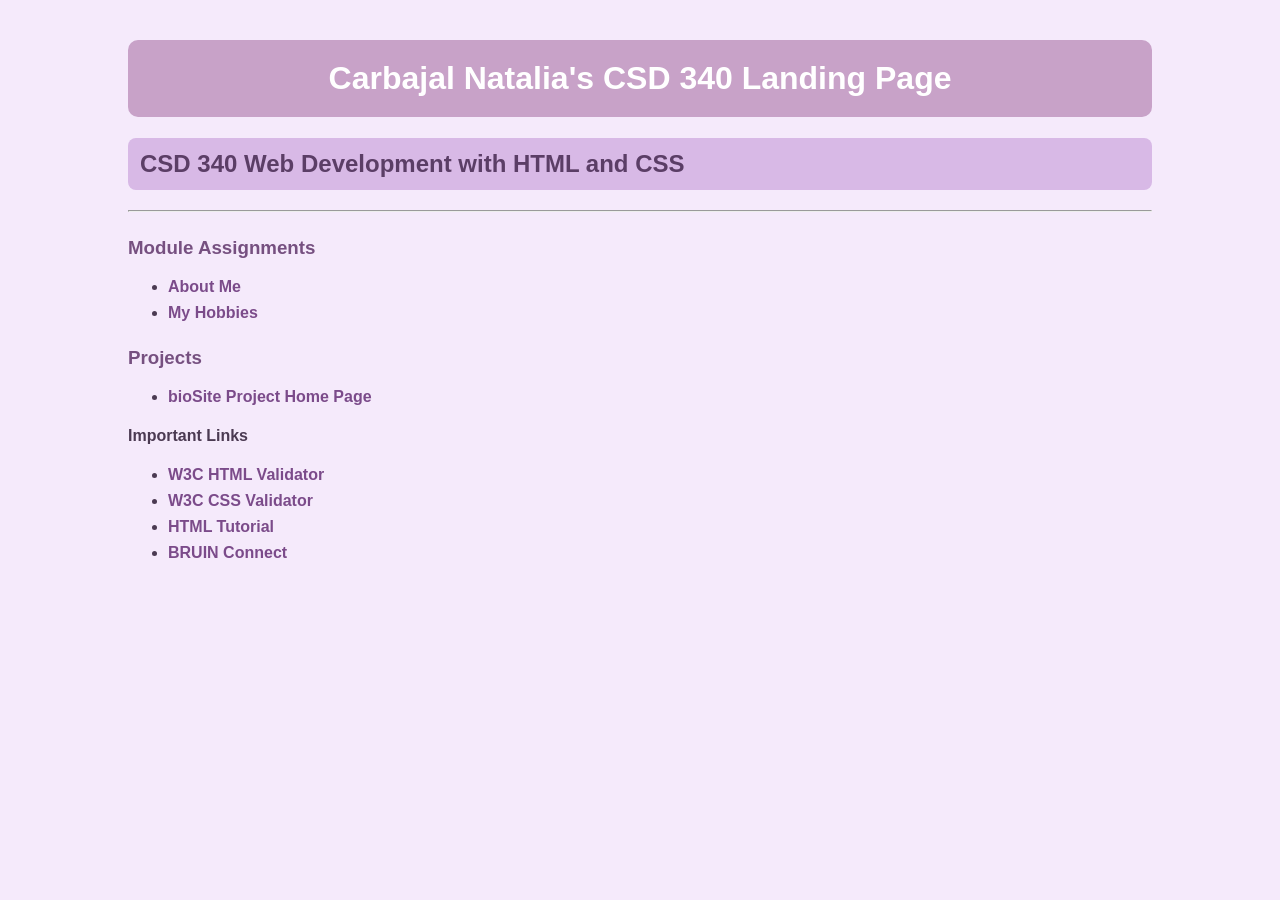
==== index.html @ ea44bbf0 "Add hobbies page and update site" ====
<!-- 
 Name: Natalia Carbajal
 Date: 9/13/2026
 Assignment: Module 6.3
 -->

<!DOCTYPE html>
<html lang="en">
<head>
    <meta name="description" content="Assignment 6.3 - Development of my bioSite project">
    <meta name="keywords" content="html, css, web development, bellevue university">
    <meta name="robots" content="nofollow">
    <meta name="author" content="Natalia Carbajal">

    <title>Carbajal Natalia's CSD 340 Landing Page</title>

    <link href="site.css" type="text/css" rel="stylesheet">
</head>

<body>
    <div id="container">
        <h1>Carbajal Natalia's CSD 340 Landing Page</h1>
        <h2>CSD 340 Web Development with HTML and CSS</h2>
        <hr>

        <h3>Module Assignments</h3>
        <ul>
            <li><a href="aboutMe.html">About Me</a></li>
            <li><a href="hobbies.html">My Hobbies</a></li>


        </ul>

        <h3>Projects</h3>
        <ul>
            <li><a href="">bioSite Project Home Page</a></li>
        </ul>
        <h4>Important Links</h4>

        <ul>
            <li><a href="https://validator.w3.org/">W3C HTML Validator</a></li>
            <li><a href="http://jigsaw.w3.org/css-validator/">W3C CSS Validator</a></li>
            <li><a href="https://www.w3schools.com/html/">HTML Tutorial</a></li>
            <li><a href="https://bruinconnect.bellevue.edu/">BRUIN Connect</a></li>
        </ul>

    </div>
</body>
</html>
---- site.css ----
/*
    Name: Natalia Carbajal
    Date: 9/13/2026
    Assignment: Module 6.3
*/

/* ---------- GENERAL PAGE ---------- */

body {
    background-color: #F5EAFB;
    font-family: Arial, sans-serif;
    color: #4B3A52;
    margin: 0;
}

/* ---------- MAIN CONTAINER ---------- */

#container {
    width: 80%;
    margin: 40px auto;
}

/* ---------- HEADINGS ---------- */

h1 {
    background-color: #C8A2C8;
    color: white;
    text-align: center;
    padding: 20px;
    border-radius: 10px;
}

h2 {
    background-color: #D8B9E6;
    color: #5B3E66;
    padding: 12px;
    border-radius: 8px;
}

h3 {
    color: #765080;
    margin-top: 25px;
}

/* ---------- PARAGRAPHS ---------- */

p {
    line-height: 1.6;
}

/* ---------- LINKS ---------- */

a {
    color: #7B4B8A;
    text-decoration: none;
    font-weight: bold;
}

a:hover {
    color: #B565A7;
    text-decoration: underline;
}

/* ---------- LISTS ---------- */

li {
    margin-bottom: 8px;
}
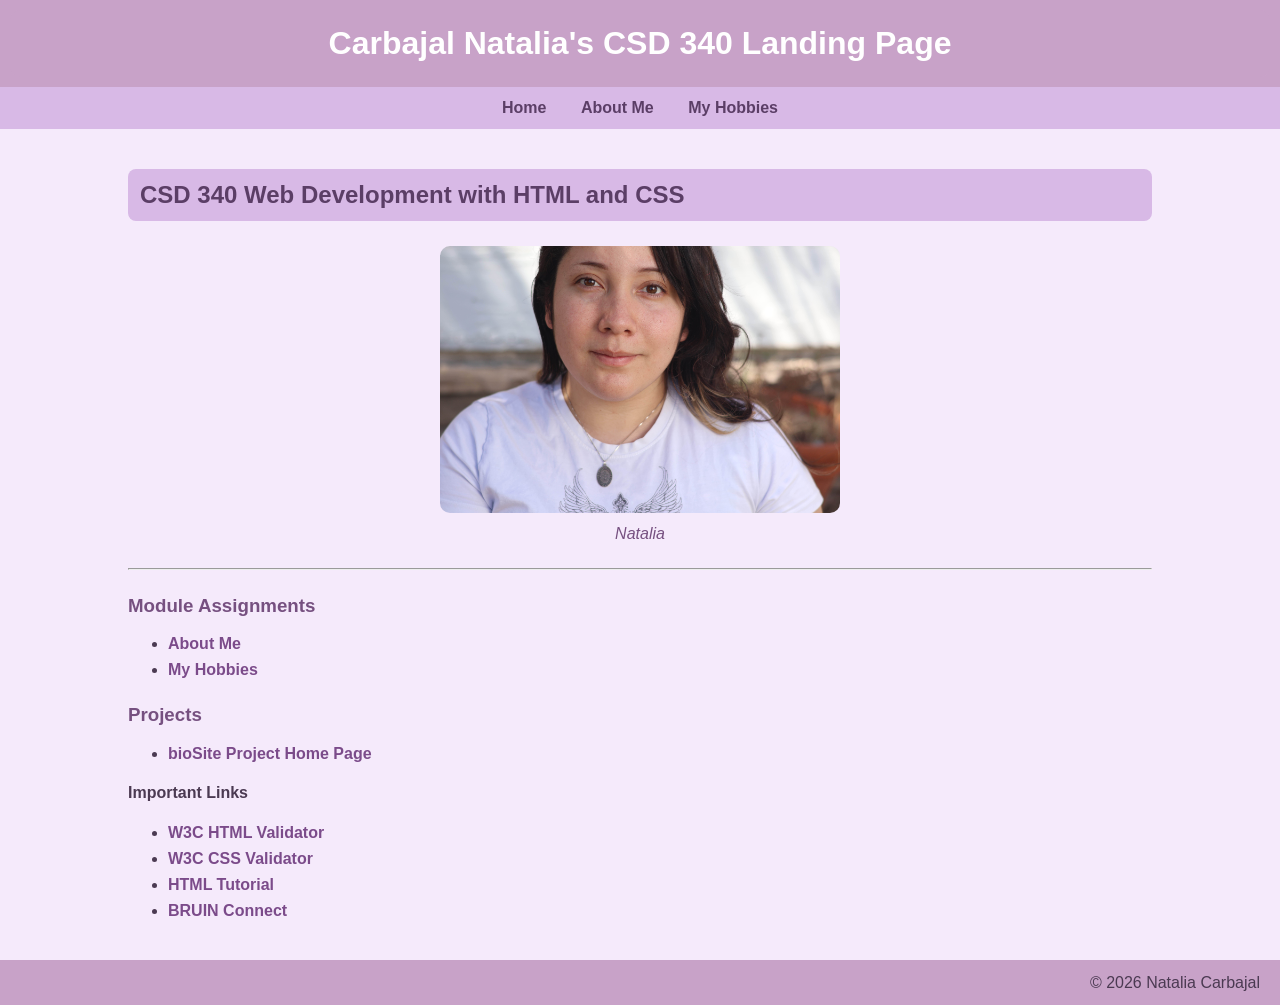
==== commit 7ac6340a: "Update bioSite for Module 7.2" ====
--- a/index.html
+++ b/index.html
@@ -1,14 +1,15 @@
-<!-- 
- Name: Natalia Carbajal
- Date: 9/13/2026
- Assignment: Module 6.3
- -->
+<!--
+    Name: Natalia Carbajal
+    Date: 9/20/2026
+    Assignment: Module 7.2
+-->
 
 <!DOCTYPE html>
 <html lang="en">
+
 <head>
-    <meta name="description" content="Assignment 6.3 - Development of my bioSite project">
-    <meta name="keywords" content="html, css, web development, bellevue university">
+    <meta name="description" content="Natalia's bioSite project">
+    <meta name="keywords" content="html, css, web development, bioSite">
     <meta name="robots" content="nofollow">
     <meta name="author" content="Natalia Carbajal">
 
@@ -18,32 +19,58 @@
 </head>
 
 <body>
-    <div id="container">
+
+    <header>
         <h1>Carbajal Natalia's CSD 340 Landing Page</h1>
-        <h2>CSD 340 Web Development with HTML and CSS</h2>
-        <hr>
+    </header>
 
-        <h3>Module Assignments</h3>
-        <ul>
-            <li><a href="aboutMe.html">About Me</a></li>
-            <li><a href="hobbies.html">My Hobbies</a></li>
+    <nav>
+        <a href="index.html">Home</a>
+        <a href="aboutMe.html">About Me</a>
+        <a href="hobbies.html">My Hobbies</a>
+    </nav>
 
+    <main>
+        <div id="container">
 
-        </ul>
+            <h2>CSD 340 Web Development with HTML and CSS</h2>
 
-        <h3>Projects</h3>
-        <ul>
-            <li><a href="">bioSite Project Home Page</a></li>
-        </ul>
-        <h4>Important Links</h4>
+            <figure>
+                <img src="images/natalia.jpg" alt="Photo of Natalia">
+                <figcaption>Natalia</figcaption>
+            </figure>
 
-        <ul>
-            <li><a href="https://validator.w3.org/">W3C HTML Validator</a></li>
-            <li><a href="http://jigsaw.w3.org/css-validator/">W3C CSS Validator</a></li>
-            <li><a href="https://www.w3schools.com/html/">HTML Tutorial</a></li>
-            <li><a href="https://bruinconnect.bellevue.edu/">BRUIN Connect</a></li>
-        </ul>
+            <hr>
 
-    </div>
+            <h3>Module Assignments</h3>
+
+            <ul>
+                <li><a href="aboutMe.html">About Me</a></li>
+                <li><a href="hobbies.html">My Hobbies</a></li>
+            </ul>
+
+            <h3>Projects</h3>
+
+            <ul>
+                <li><a href="index.html">bioSite Project Home Page</a></li>
+            </ul>
+
+            <h4>Important Links</h4>
+
+            <ul>
+                <li><a href="https://validator.w3.org/">W3C HTML Validator</a></li>
+                <li><a href="http://jigsaw.w3.org/css-validator/">W3C CSS Validator</a></li>
+                <li><a href="https://www.w3schools.com/html/">HTML Tutorial</a></li>
+                <li><a href="https://bruinconnect.bellevue.edu/">BRUIN Connect</a></li>
+            </ul>
+
+        </div>
+    </main>
+
+    <footer>
+        <p>© 2026 Natalia Carbajal</p>
+    </footer>
+
 </body>
+
 </html>
--- a/site.css
+++ b/site.css
@@ -1,7 +1,7 @@
 /*
     Name: Natalia Carbajal
-    Date: 9/13/2026
-    Assignment: Module 6.3
+    Date: 9/20/2026
+    Assignment: Module 7.2
 */
 
 /* ---------- GENERAL PAGE ---------- */
@@ -18,6 +18,40 @@
 #container {
     width: 80%;
     margin: 40px auto;
+}
+
+/* ---------- HEADER ---------- */
+
+header {
+    background-color: #C8A2C8;
+    padding: 10px;
+    text-align: center;
+}
+
+header h1 {
+    color: white;
+    margin: 0;
+    padding: 15px;
+}
+
+/* ---------- NAVIGATION ---------- */
+
+nav {
+    background-color: #D8B9E6;
+    padding: 12px;
+    text-align: center;
+}
+
+nav a {
+    color: #5B3E66;
+    text-decoration: none;
+    font-weight: bold;
+    margin: 0 15px;
+}
+
+nav a:hover {
+    color: #B565A7;
+    text-decoration: underline;
 }
 
 /* ---------- HEADINGS ---------- */
@@ -61,8 +95,45 @@
     text-decoration: underline;
 }
 
+/* ---------- IMAGES ---------- */
+
+figure {
+    text-align: center;
+    margin: 25px auto;
+}
+
+figure img {
+    max-width: 400px;
+    width: 100%;
+    height: auto;
+    border-radius: 10px;
+}
+
+figcaption {
+    color: #765080;
+    font-style: italic;
+    margin-top: 8px;
+}
+
 /* ---------- LISTS ---------- */
 
 li {
     margin-bottom: 8px;
+}
+
+/* ---------- FOOTER ---------- */
+
+footer {
+    background-color: #C8A2C8;
+    padding: 10px 20px;
+    margin-top: 40px;
+}
+
+footer p {
+    text-align: right;
+    margin: 0;
+}
+
+footer a {
+    color: white;
 }
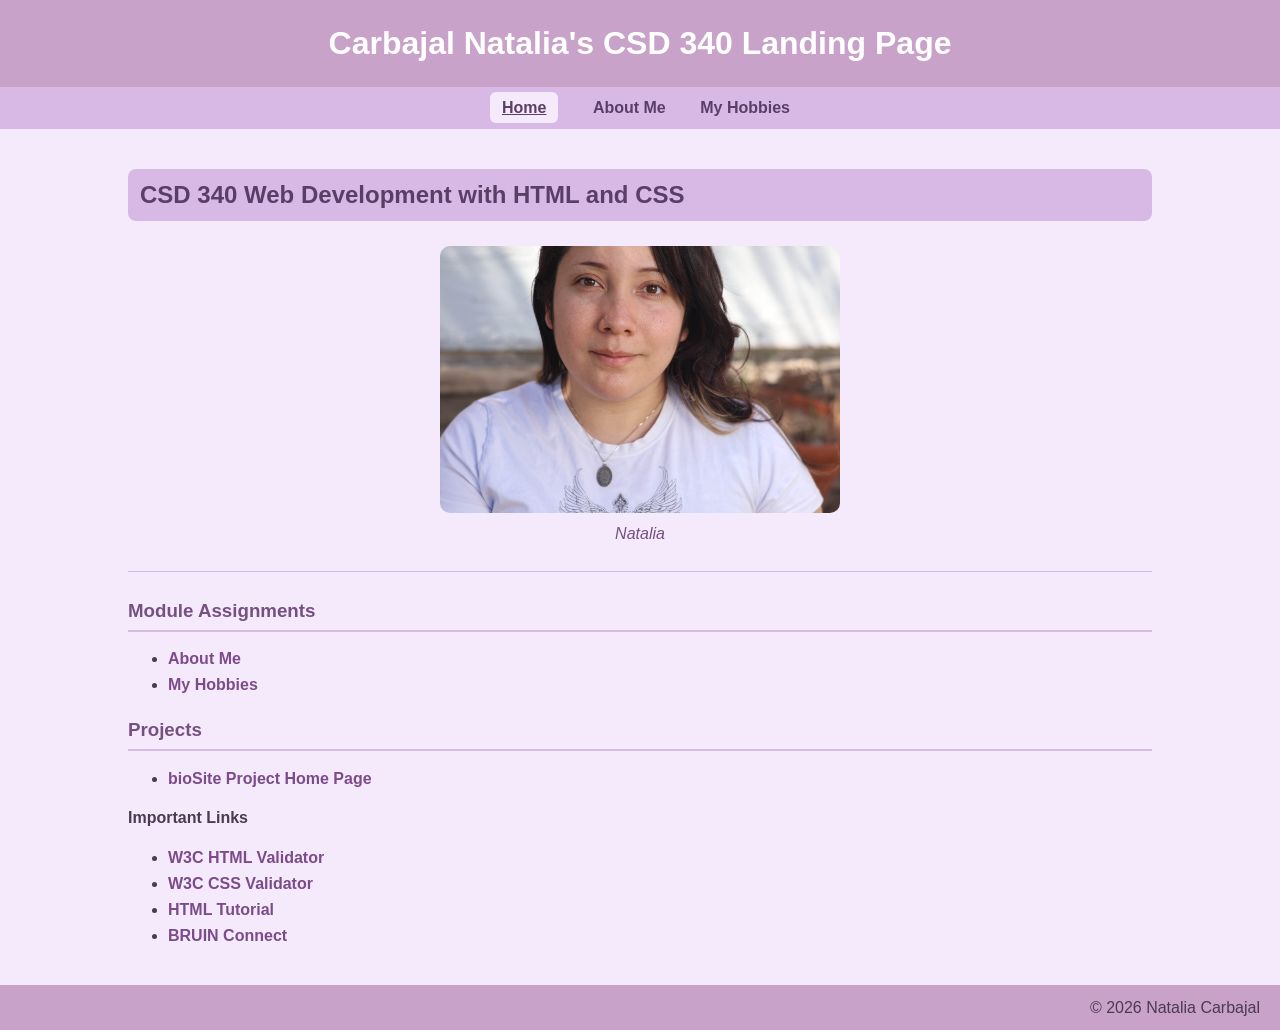
==== commit 47013f5f: "Update bioSite with final project changes" ====
--- a/index.html
+++ b/index.html
@@ -1,7 +1,7 @@
 <!--
     Name: Natalia Carbajal
-    Date: 9/20/2026
-    Assignment: Module 7.2
+    Date: 10/2/2026
+    Assignment: Final bioSite Project
 -->
 
 <!DOCTYPE html>
@@ -25,7 +25,7 @@
     </header>
 
     <nav>
-        <a href="index.html">Home</a>
+        <a href="index.html" class="active" aria-current="page">Home</a>
         <a href="aboutMe.html">About Me</a>
         <a href="hobbies.html">My Hobbies</a>
     </nav>
--- a/site.css
+++ b/site.css
@@ -1,7 +1,7 @@
 /*
     Name: Natalia Carbajal
-    Date: 9/20/2026
-    Assignment: Module 7.2
+    Date: 10/2/2026
+    Assignment: Final bioSite Project
 */
 
 /* ---------- GENERAL PAGE ---------- */
@@ -54,6 +54,14 @@
     text-decoration: underline;
 }
 
+nav a.active {
+    background-color: #F5EAFB;
+    color: #5B3E66;
+    padding: 7px 12px;
+    border-radius: 6px;
+    text-decoration: underline;
+}
+
 /* ---------- HEADINGS ---------- */
 
 h1 {
@@ -74,6 +82,14 @@
 h3 {
     color: #765080;
     margin-top: 25px;
+    padding-bottom: 8px;
+    border-bottom: 2px solid #D8B9E6;
+}
+
+hr {
+    border: 0;
+    border-top: 1px solid #D8B9E6;
+    margin: 28px 0;
 }
 
 /* ---------- PARAGRAPHS ---------- */
